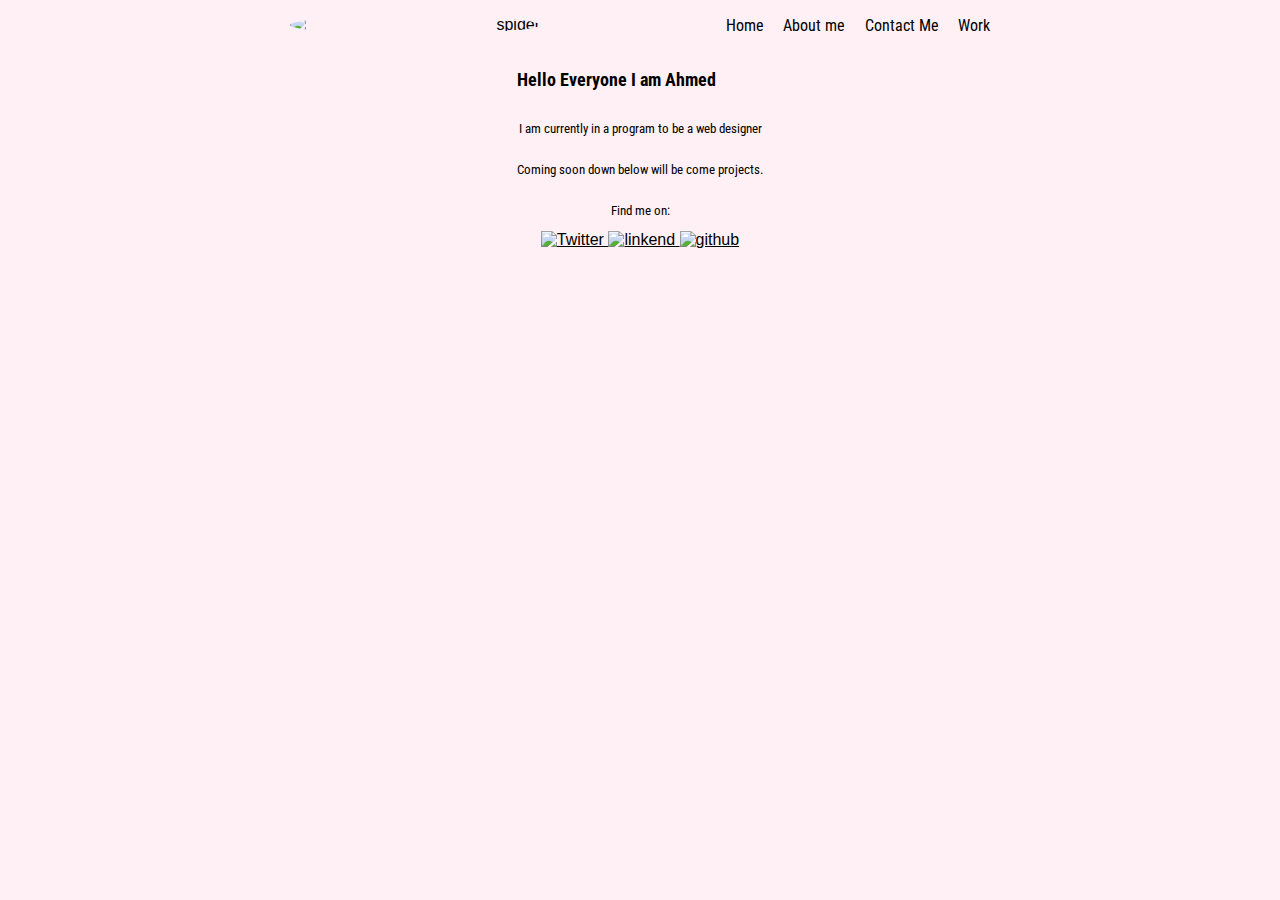
==== index.html @ f66d5918 "Capitalizes the A in my about page to give it better indication" ====
<!DOCTYPE html>
<html lang="en">
    <head>
        <meta charset="UTF-8">
        <title> arens main page</title>
        <link rel="shortcut icon" type="img/png" href="img/pomegranate.svg">
        <link rel="preconnect" href="https://fonts.googleapis.com">
        <link rel="preconnect" href="https://fonts.gstatic.com" crossorigin>
        <link
            href="https://fonts.googleapis.com/css2?family=Edu+AU+VIC+WA+NT+Dots:wght@400..700&family=Roboto+Condensed:ital,wght@0,100..900;1,100..900&display=swap"
            rel="stylesheet">
        <link rel="stylesheet" type="text/css" href="css/normalize.css">
        <link rel="stylesheet" type="text/css" href="css/style.production.css">
    </head>
    <body>
        <header class="page-header__item">
            <nav class="main-navigation page-header__item">
                <div class="profile">
                    <img src="img/spider.svg" alt="spider"
                        class="profile__portrait">
                    <ul role="menubar" class="naviagtion--list">
                        <li role="presentation">
                            <a href="index.html" role="menuitem"
                                class="naviagtion--list__item--active"> Home
                            </a>
                        </li>
                        <li>
                            <a href="about.html" role="menuitem"
                                class="naviagtion--list__item--active">About
                                me</a>
                        </li>
                        <li>
                            <a href="contact.html" role="menuitem"
                                class="naviagtion--list__item--active">Contact
                                Me</a>
                        </li>
                        <li>
                            <a href="work.html" role="menuitem"
                                class="naviagtion--list__item--active">Work</a>
                        </li>
                    </ul>
                </div>
            </nav>
        </header>

        <main class="main-navigation">
        </main>

        <div class="index-container">
            <h3>Hello Everyone I am Ahmed </h3>
            <p>
                I am currently in a program to be a web designer
            </p>
            <p> Coming soon down below will be come projects.</p>
        </div>

        <footer class="page-footer">
            <p>Find me on: </p>
            <div class="social-media">
                <!-- Twitter logo -->
                <a href="https://www.instagram.com">
                    <img src="img/twitter.svg" alt="Twitter">
                </a>
                <!--linknd logo-->
                <a href="https://www.linkedin.com">
                    <img src="img/linkedin.svg" alt="linkend">
                </a>
                <!--github logo-->
                <a href="https://www.github.com">
                    <img src="img/github.svg" alt="github">
                </a>
            </div>
        </footer>
    </body>
</html>
---- css/style.production.css ----
:root{
    --primary-colorlinks:#ee0000/#ffffff;
    --secondary-color:#e0b354;
    --textcolor: black;
    --dark-grey:#2b2b2b;
    --mainfontfamily:"Roboto Condensed", sans-serif;
    --maintxtcolor:brown;
    --buttoncolor:#836783;
    --backgroundpagecolor:	#FFF0F5;
   
}

body {
    font-family: var(--mainfontfamily);
    font-weight: 400;
    font-size: 16px;
    background-color:var(--backgroundpagecolor);
}
head{
    font-size: 16px;
    font-family: var(--mainfontfamily);
    color: var(--textcolor);
}
.site-header{
    display: -webkit-box;
    display: -ms-flexbox;
    display: flex;
    -webkit-box-pack: left;
        -ms-flex-pack: left;
            justify-content: left;
}
.items__header{
    display: -webkit-box;
    display: -ms-flexbox;
    display: flex;
    -webkit-box-align: center;
        -ms-flex-align: center;
            align-items: center;
    -webkit-box-pack: left;
        -ms-flex-pack: left;
            justify-content: left;
}
.list-about{
    text-align:left;
    list-style: none;
}
p{
    text-align: center;
}


a {
    color:var(--primary-colorlinks);
}

a:visited {
    color:var(--primary-colorlinks) ;
}
a:hover , a:focus {
    text-decoration: underline;
}
a:active{
    color:var(--primary-colorlinks) ;
}

 .button3{
    display: block;
    margin: auto;
    width: 15%;
padding: 10px;
font-size: 16px;
border: none;
background-color:var(--backgroundpagecolor);
cursor: pointer;
text-align: center;
color:var(--buttoncolor);
 }

.button:hover , button:focus {
    cursor: pointer;
    opacity: 0.8;
}
 .button__secondary{
    color:var(--textcolor);
    background-color:var(--secondary-color);
}
.button3:hover{
    background:var(--buttoncolor);
    font-size: larger;
}
.naviagtion--list{
    list-style-type: none;
}
.naviagtion--list li{
    display: inline-block;
    margin-left: 15px;
}
.naviagtion--list__item--active{
    -webkit-text-decoration: aqua;
            text-decoration: aqua;
    font-family:var(--mainfontfamily);
    color: var(--textcolor);
    cursor: pointer;
    display: -webkit-box;
    display: -ms-flexbox;
    display: flex;
    -webkit-box-pack:end;
        -ms-flex-pack:end;
            justify-content:flex-end;
    
}
.main-navigation{
    -webkit-box-pack: end;
        -ms-flex-pack: end;
            justify-content: flex-end;
}
.index-container{
    display:grid;
    justify-content:center;
    width: 900px; 
margin: 0px auto 0px auto; 

}

form{
    background-color: lab(lightness a b);
    font-family:var(--mainfontfamily);
}
/*chaing buttons */
.contact-us{
    padding: 10px;
    border-radius: 8px;
    box-shadow:var(--backgroundpagecolor);
    max-width: 600px;
    width: 100%;
    margin: auto;
      }
      
      input[type=submit]:hover {
        background-color:var(--buttoncolor);
      }
      
.standard-label{
    display: block;
    height: 20px;
    border: none;
    outline: none;
    padding-left: 25px;
    color: #666;
    border-radius: 20px;
}
.standard-label:focus{
    border: 2px solid #ff994f;
}

header{
    font-family: 'Franklin Gothic Medium', 'Arial Narrow', Arial, sans-serif;
}
h3{
    color:var(--mainfontfamily);
    font-size: large;
}
h2{
    color: var(--mainfontfamily);
    font-family: var(--mainfontfamily);
    font-size: medium;
}
P{
    font-size: small;
font-family:var(--mainfontfamily);
text-align:center;
}

thead{
    font-family:var(--mainfontfamily);
    gap: 10px;
    background-color: green;
            Color: white;
            border: 1px solid black;
            padding: 5px
}
tbody{
    border: 1px solid black;
    padding: 5px
}

.page-footer{
font-family: Arial, Helvetica, sans-serif;
color: var(--mainfontfamily);
clear: both;
display: -webkit-box;
display: -ms-flexbox;
display: flex;
text-align:center;
-webkit-box-orient: vertical;
-webkit-box-direction: normal;
    -ms-flex-direction: column;
        flex-direction: column;
 -webkit-box-pack: center;
     -ms-flex-pack: center;
         justify-content: center;
}

@-webkit-keyframes float {
	0% {
		-webkit-box-shadow: 0 5px 15px 0px rgba(0,0,0,0.6);
		        box-shadow: 0 5px 15px 0px rgba(0,0,0,0.6);
		-webkit-transform: translatey(0px);
		        transform: translatey(0px);
	}
	50% {
		-webkit-box-shadow: 0 25px 15px 0px rgba(0,0,0,0.2);
		        box-shadow: 0 25px 15px 0px rgba(0,0,0,0.2);
		-webkit-transform: translatey(-20px);
		        transform: translatey(-20px);
	}
	100% {
		-webkit-box-shadow: 0 5px 15px 0px rgba(0,0,0,0.6);
		        box-shadow: 0 5px 15px 0px rgba(0,0,0,0.6);
		-webkit-transform: translatey(0px);
		        transform: translatey(0px);
	}
}

@keyframes float {
	0% {
		-webkit-box-shadow: 0 5px 15px 0px rgba(0,0,0,0.6);
		        box-shadow: 0 5px 15px 0px rgba(0,0,0,0.6);
		-webkit-transform: translatey(0px);
		        transform: translatey(0px);
	}
	50% {
		-webkit-box-shadow: 0 25px 15px 0px rgba(0,0,0,0.2);
		        box-shadow: 0 25px 15px 0px rgba(0,0,0,0.2);
		-webkit-transform: translatey(-20px);
		        transform: translatey(-20px);
	}
	100% {
		-webkit-box-shadow: 0 5px 15px 0px rgba(0,0,0,0.6);
		        box-shadow: 0 5px 15px 0px rgba(0,0,0,0.6);
		-webkit-transform: translatey(0px);
		        transform: translatey(0px);
	}
}
.profile__portrait{
    float: left;
    width: 250px;
    margin-right: 40px;
    border-radius: 50%;
    -webkit-transform: translatey(0px);
        -ms-transform: translatey(0px);
            transform: translatey(0px);
	-webkit-animation: float 6s ease-in-out infinite;
	        animation: float 6s ease-in-out infinite;
}

.profile{
    max-width: 700px;
    margin: 0 auto;
}
*{
    -webkit-box-sizing: border-box;
            box-sizing: border-box;
}

.page-header__item{
 -webkit-box-flex: 0;
     -ms-flex: 0 1 200;
         flex: 0 1 200;
}
.page-header__item:last-child{
    -webkit-box-flex: 1;
        -ms-flex-positive: 1;
            flex-grow: 1;
    text-align: right;
}
section{
    display: inline-block;
}

#grid-container{
    display: -ms-grid;
    display: grid;
    -ms-grid-columns:1fr 100px 1fr;
    grid-template-columns:repeat(2,1fr);
    padding: 10px;
    -webkit-column-gap: 100px;
       -moz-column-gap: 100px;
            column-gap: 100px 
}
.grid-item{ 
    display:inline-block;
    background-color:lightseagreen;
    border: 10px;
    padding:20px;
    width: auto;
    -webkit-transition: trasnform 0.4 ease;
    -o-transition: trasnform 0.4 ease;
    transition: trasnform 0.4 ease;
    cursor: pointer;
}
#grid-container,h1{
    font-size: medium;
    text-align: center;
    color:var(--textcolor);
}
.grid-item:hover{
    -webkit-transform: scale(1.05);
        -ms-transform: scale(1.05);
            transform: scale(1.05);
}
@media all and (max-width:480px) {
#grid-container {
    -ms-grid-columns:1fr 1% 1fr;
    grid-template-columns:repeat(2,1fr);
    gap: 1%;
}
.grid-item:last-child{
    grid-column: auto;
    grid-row: auto;
}
}
@media all and (min-width: 481px) and (max-width:768px){
    #grid-container{
        -ms-grid-columns:1fr 5% 1fr;
        grid-template-columns:repeat(2,1fr);
        gap: 5%;
       font-family: 'Courier New', Courier, monospace;
    }
    .grid-item:last-child{
      grid-row: auto;
      grid-column: auto;
}
}
@media all and (min-width:769px) and (max-width: 1200px){
    #grid-container{
    -ms-grid-columns:1fr 5% 1fr;
    grid-template-columns:repeat(2,1fr);
    gap: 5%;
}
.grid-item:last-child{
    grid-row: auto;
    grid-column: auto;
}
  h1{
    font-size: larger;
    font-family: 'Courier New', Courier, monospace;
}
} 
@media all and (min-width:1200px){
    #grid-container{
        -ms-grid-columns: 1fr 5% 1fr;
        grid-template-columns: repeat(2,1fr);
        gap: 5%;
    }
    .grid-item:last-child{
        grid-row: auto;
        grid-column: auto;
    }
    #grid-container,h1{
        font-size: larger;
        font-family: var(--mainfontfamily);
    }
}

#about-picture{
    text-align: center;
}
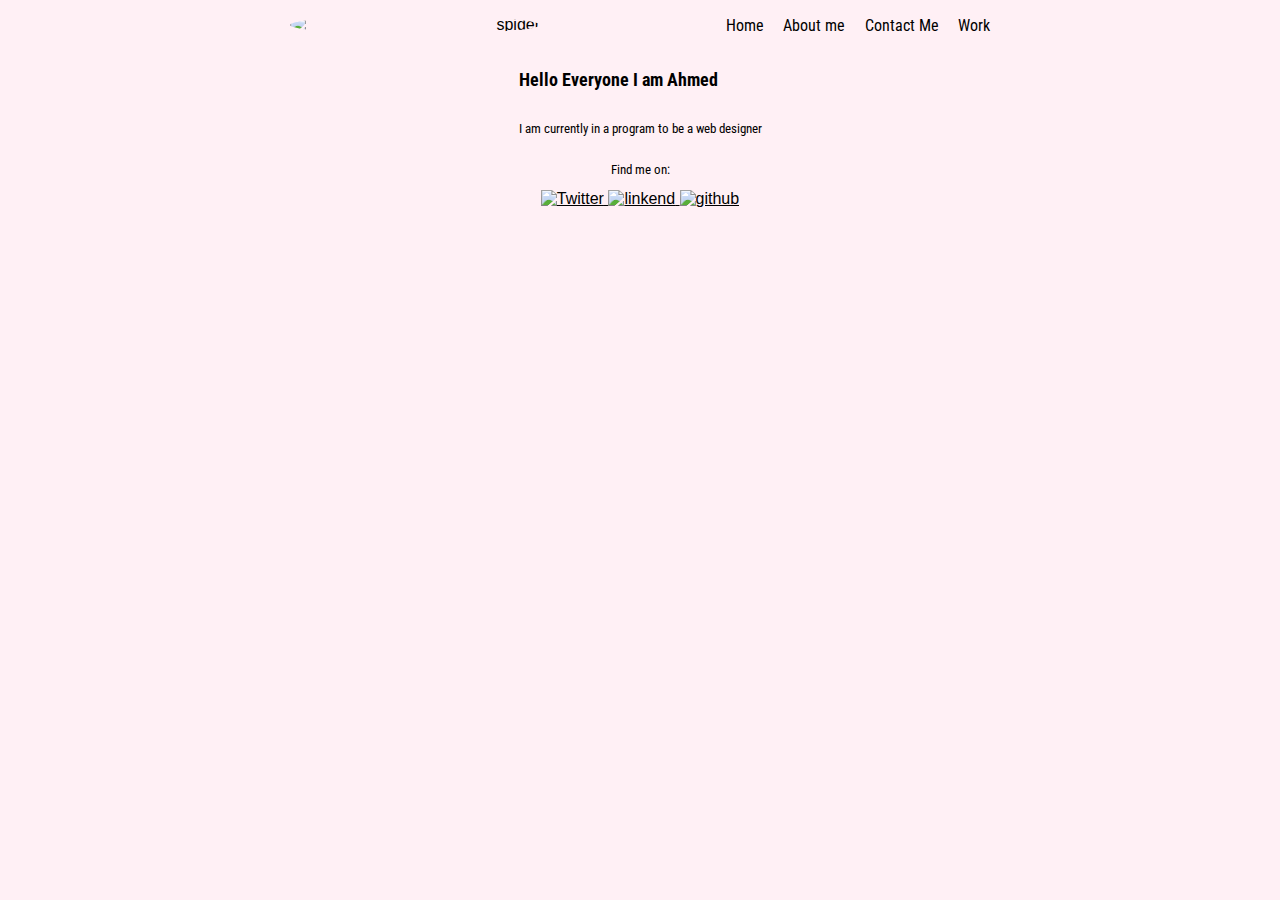
==== commit 79fbd552: "Removed dummy text and added links to my footer page in work file" ====
--- a/index.html
+++ b/index.html
@@ -51,7 +51,6 @@
             <p>
                 I am currently in a program to be a web designer
             </p>
-            <p> Coming soon down below will be come projects.</p>
         </div>
 
         <footer class="page-footer">
